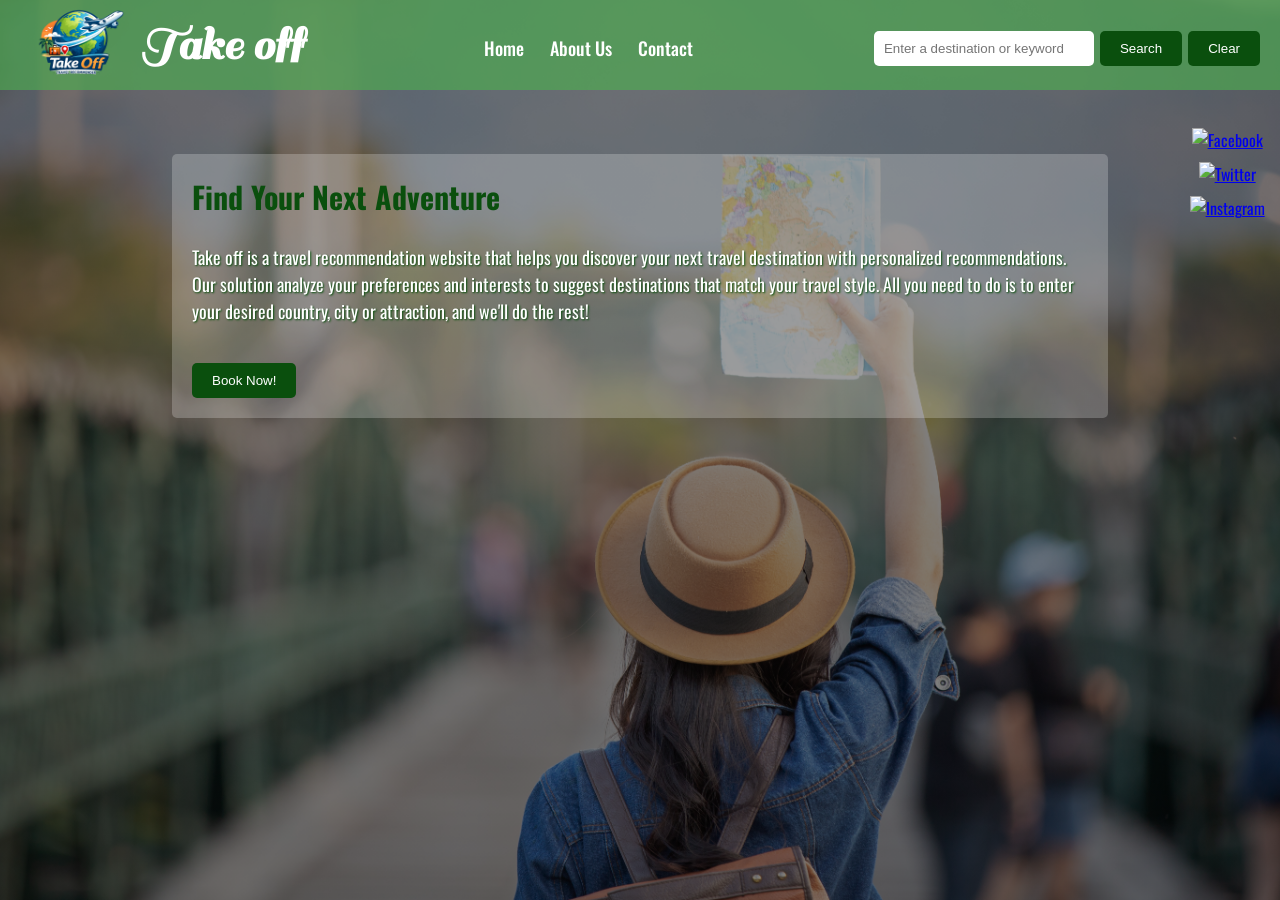
==== index.html @ 9d61afb2 "changed home page name to index" ====
<!DOCTYPE html>
<html lang="en">

<head>
    <meta charset="UTF-8">
    <meta name="viewport" content="width=device-width, initial-scale=1.0">
    <title>Travel Recommendation</title>
    <link rel="stylesheet" href="./static/style.css">
    <link rel="stylesheet" href="https://cloudflare.com">
   
</head>

<body>
    <div class="header">
        <div class="logo">
            <img src="./static/logo.png" alt="Logo" width="120" height="120">
            <h1>Take off</h1>
        </div>
        <div class="nav">
            <nav>
                <a href="/">Home</a>
                <a href="about.html">About Us</a>
                <a href="contact.html">Contact</a>
            </nav>
        </div>
        <div>
            <input type="text" id="search-word" placeholder="Enter a destination or keyword">
            <button onclick="search()">Search</button>
            <button onclick="clearResults()">Clear</button>
        </div>
    </div>
    <div class="social-media">
        <a href="https://www.facebook.com/"><img src="https://cdn-icons-png.flaticon.com/512/733/733547.png" alt="Facebook" width="30" height="30"></a>
        <a href="https://www.twitter.com/"><img src="https://cdn-icons-png.flaticon.com/512/733/733579.png" alt="Twitter" width="30" height="30"></a>
        <a href="https://www.instagram.com/"><img src="https://cdn-icons-png.flaticon.com/512/733/733558.png" alt="Instagram" width="30" height="30"></a>
    </div>
    <div class="description" id="home-description">
        <h2>Find Your Next Adventure</h2>
        <p>
            Take off is a travel recommendation website that helps you discover your next travel destination with personalized recommendations. 
            Our solution analyze your preferences and interests to suggest destinations that match your travel style.
            All you need to do is to enter your desired country, city or attraction, and we'll do the rest! 
        </p>
        <button onclick="book()">Book Now!</button>
    </div>
   <div id="search-result" style="display:none;">Search Results</div>
   <div id="destinations" class="destinations-container">
        
   </div>
   <script src="travel_recommendation.js"></script>
</body>

</html>
---- static/style.css ----
@import url('https://fonts.googleapis.com/css2?family=Oswald:wght@200..700&display=swap');
 @import url('https://fonts.googleapis.com/css2?family=Sail&display=swap');
 
body {
    font-family: 'Oswald', sans-serif;
    margin: 0;
    padding: 0;
    background-image: linear-gradient(rgba(0, 0, 0, 0.5), rgba(0, 0, 0, 0.5)), url("travel.jpg");
    background-size: cover;
    background-position: center;
    min-height: 100vh; 
    margin: 0;
}

.header {
    background-color: #4caf4fa2;
    color: white;
    font-size: 24px;
    font-weight: 500;
    padding: 20px;
    display: flex;
    justify-content: space-between;
    align-items: center;
    height: 50px;
}


.nav a {
    color: white;
    text-decoration: none;
    margin: 0 10px;
    font-size: 18px;
}

.nav a:hover {
    text-decoration: underline;
}

input[type="text"] {
    padding: 10px;
    border-radius: 5px;
    border: none;
    width: 200px;
}

button {
    padding: 10px 20px;
    border-radius: 5px;
    border: none;
    background-color: #0a4f0d;
    color: white;
    cursor: pointer;
}

button:hover {
    background-color: #0a4f0d;
}

.logo {
    display: flex;
    align-items: center;
}
.logo h1{
    font-family: 'Sail', cursive;
}
.description {
    background-color: rgba(255, 255, 255, 0.225);
    padding: 20px;
    width: 70%;
    margin-left: auto;
    margin-right: auto;
    margin-top: 5%;
    border-radius: 5px;
  
}
.description h2 {
    margin-top: 0;
    font-size: 30px;
    font-weight: bold;
    color: #0a4f0d;
}
.description p {
    font-size: 18px;
    line-height: 1.5;
    color: white;
    text-shadow: 1px 1px 2px #0a4f0d;
}
.description button {
    margin-top: 20px;
    background-color: #0a4f0d;
    border: none;
    border-radius: 5px;
    padding: 10px 20px;
    color: white;
    cursor: pointer;
}
.description h1 {
    margin-top: 0;
    font-size: 36px;
    color: #0a4f0d;
}
.contact-section{
    display: flex;
    flex-direction: row;
    gap:10%;
    padding: 20px;
    width: 70%;
    margin-left: auto;
    margin-right: auto;
    margin-top: -30px;
    border-radius: 5px;
}
.contact-form {
    display: flex;
    flex-direction: column;
    gap: 10px;
    background-color: transparent;
    color: white;
}
.contact-form input {
    width: 70%;
    margin-left: 10px;
    padding: 10px;
    border: 0.5px solid white;
    border-radius: 5px;
    background-color: transparent;
    color: white;
    font-size: 16px;
    font-family: inherit;
    box-sizing: border-box;
}
.contact-form input[type="text"],
.contact-form input[type="email"] {
    appearance: none;
    -webkit-appearance: none;
}
.contact-form textarea{
    border: 0.5px solid white;
    border-radius: 5px;
    background-color: transparent;
    margin-top: 5px;
    width: 100%;
    height: 150px;
    overflow: scroll;
}
.social-media {
    position: fixed;
    margin-top: 3%;
    right: 1.2%;
    display: flex;
    flex-direction: column;
    align-items: center;
    gap: 10px;
}
.team{
    display: flex;
    justify-content: space-around;
    margin-top: 20px;
}
.team-item{
    justify-content: center;
    align-items: center;
    text-align: center;
    padding: 15px;
    border-radius: 10px;
    width: 30%;
    box-shadow: 0 4px 8px rgba(0, 0, 0, 0.23);
}
.team-item p{
    margin: 10px 0;
    font-size: 0.7em;
    line-height: 0.2em;
}
.destinations-container{
    display: flex;
    flex-wrap: wrap;
    justify-content: center;
    gap: 16px;
    margin: 4% 2%;
    padding: 10px;
}
.destinations-item{
    display: flex;
    flex-direction: column;
    justify-content: center;
    align-items: center;
    text-align: center;
    padding: 15px;
    border-radius: 10px;
    flex: 1 1 280px;
    max-width: 32%;
    min-width: 240px;
    background-color: rgba(255, 255, 255, 0.225);
    box-shadow: 0 4px 8px rgba(0, 0, 0, 0.23);
}

.destinations-item  h2{
    color: #0a4f0d;
    text-shadow: 1px 1px 2px #4caf4fa2;
}
.destinations-item  p{
    font-size: 18px;
    line-height: 1.5;
    color: white;
    text-shadow: 1px 1px 2px #0a4f0d;
}

#search-result {
    color: white;
    text-align: center;
    font-size: 1.5rem;
    margin: 1rem 0;
}

#search-result h1 {
    color: white;
}

@media (max-width: 600px) {
    .header {
        flex-direction: column;
        align-items: stretch;
        text-align: center;
        height: auto;
        gap: 10px;
    }
    .header > div {
        width: 100%;
        display: flex;
        flex-direction: column;
        align-items: center;
        gap: 10px;
    }
    input[type="text"] {
        width: 100%;
        max-width: 400px;
        margin-bottom: 0;
    }
    button {
        width: auto;
    }
    .nav {
        margin-top: 10px;
    }
    .nav a {
        display: block;
        margin: 5px 0;
    }
    .description {
        width: 90%;
        margin: 20px auto;
        padding: 20px;
    }
    .destinations-container {
        flex-direction: column;
        align-items: center;
        margin: 10%;
    }
    .destinations-item {
        width: 100%;
        max-width: 520px;
        margin-bottom: 20px;
    }
}

@media (max-width: 450px) {
    .header > div {
        width: 100%;
    }
    input[type="text"],
    button {
        width: 100%;
        max-width: none;
    }
    .description {
        width: 100%;
        margin: 10px 0;
        padding: 15px;
    }
    .destinations-container {
        margin: 5% 2%;
    }
    .social-media {
        top: 10px;
        right: 10px;
        margin-top: 0;
    }
}

@media (max-width: 400px) {
    .team {
        flex-direction: column;
        align-items: center;
    }

    .team-item {
        width: 80%;
        margin-bottom: 20px;
    }
}
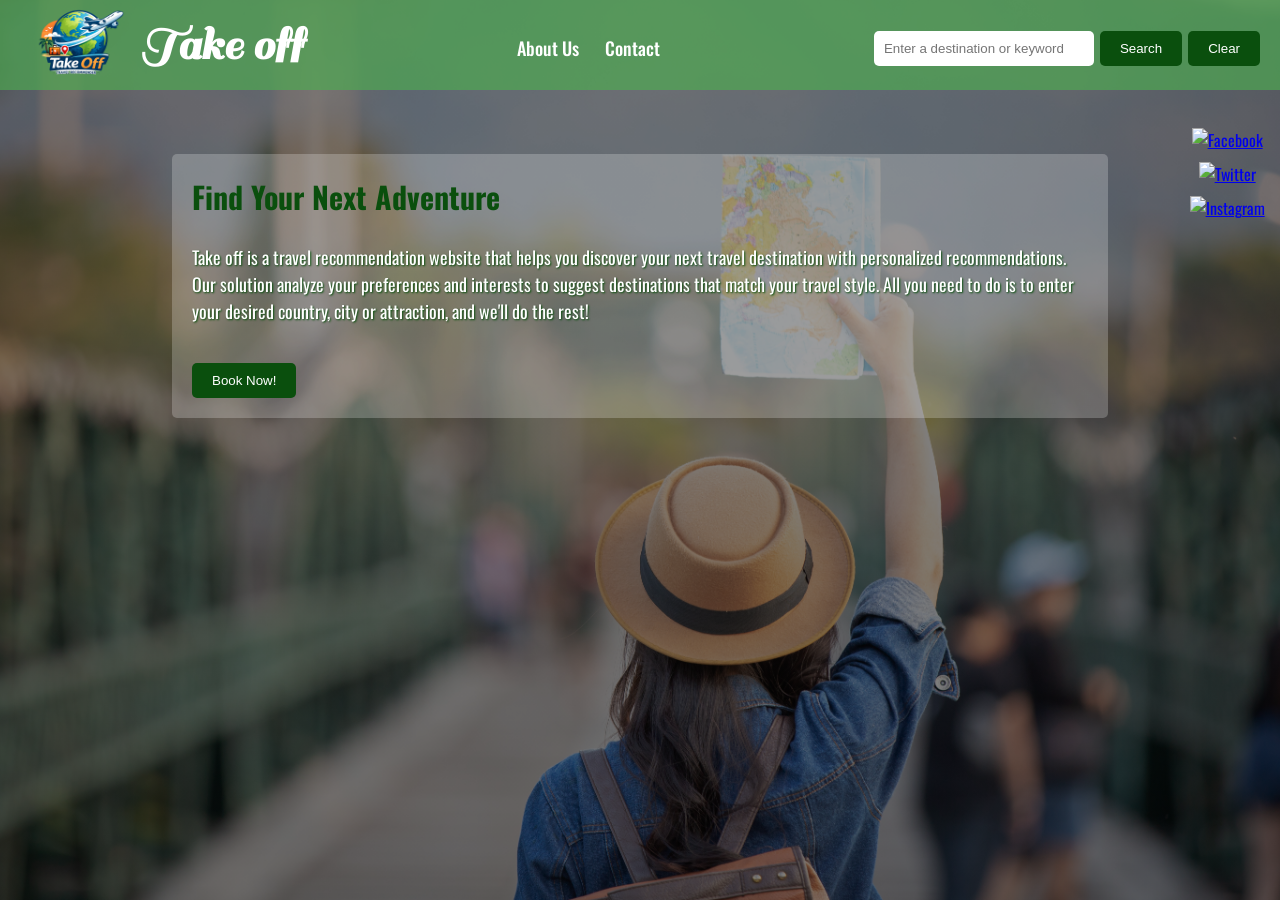
==== commit 513d8774: "." ====
--- a/index.html
+++ b/index.html
@@ -18,7 +18,6 @@
         </div>
         <div class="nav">
             <nav>
-                <a href="/">Home</a>
                 <a href="about.html">About Us</a>
                 <a href="contact.html">Contact</a>
             </nav>
